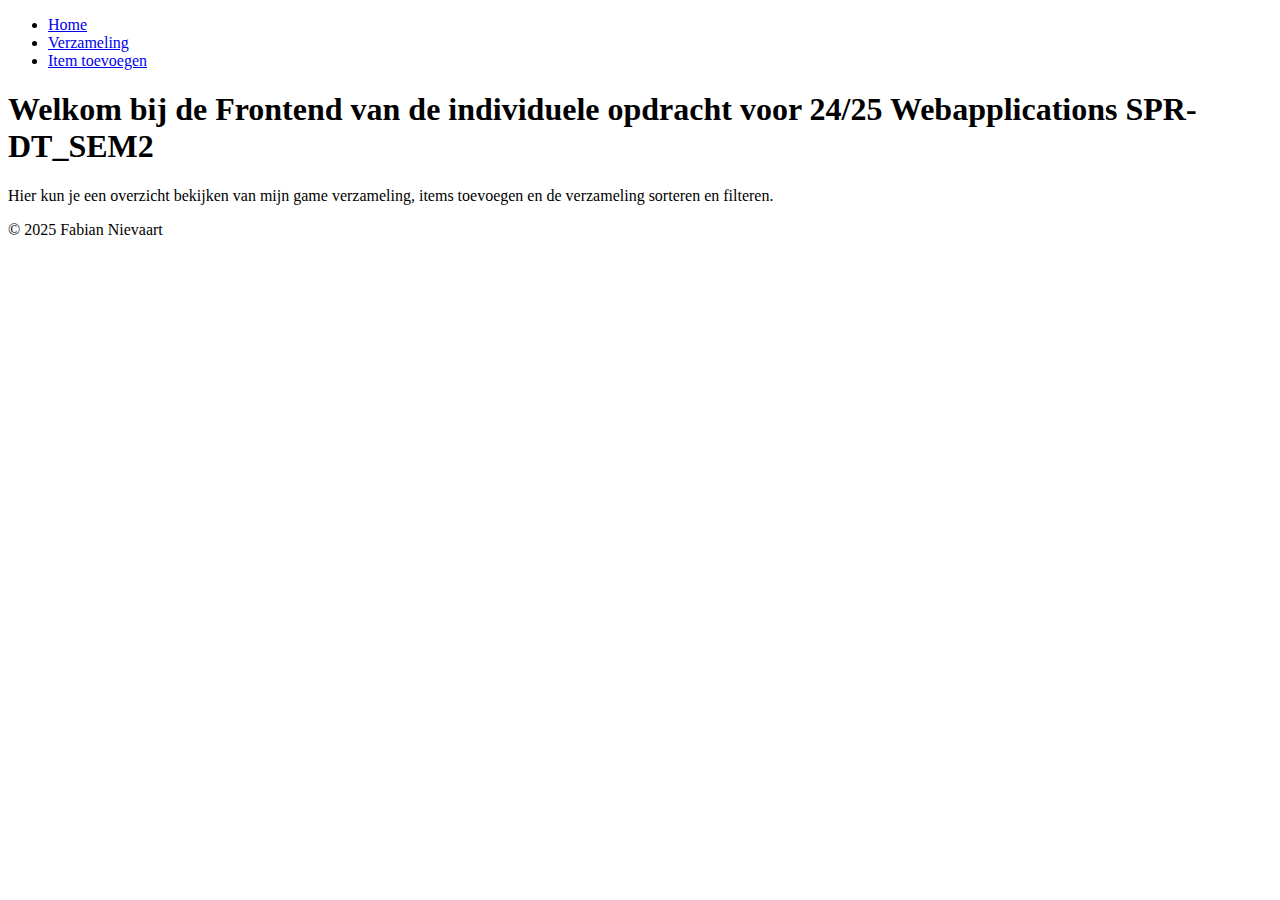
==== pages/index.html @ 08c2167c "Create pages, stylesheet and script. Also add content in index.html" ====
<!DOCTYPE html>
<html lang="nl">

<head>
    <meta charset="UTF-8">
    <meta name="viewport" content="width=device-width, initial-scale=1.0">
    <title>HHS Individual Frontend - Pagina 1</title>
    <link rel="stylesheet" href="styles/style.css">
</head>

<body>
    <nav>
        <ul class="navbar">
            <li><a href="index.html">Home</a></li>
            <li><a href="collection.html">Verzameling</a></li>
            <li><a href="add.html">Item toevoegen</a></li>
        </ul>
    </nav>

    <main class="content">
        <h1>Welkom bij de Frontend van de individuele opdracht voor 24/25 Webapplications SPR-DT_SEM2</h1>
        <p>Hier kun je een overzicht bekijken van mijn game verzameling, items toevoegen en de verzameling sorteren en
            filteren.</p>
    </main>

    <footer>
        <p>&copy; 2025 Fabian Nievaart</p>
    </footer>
</body>

</html>
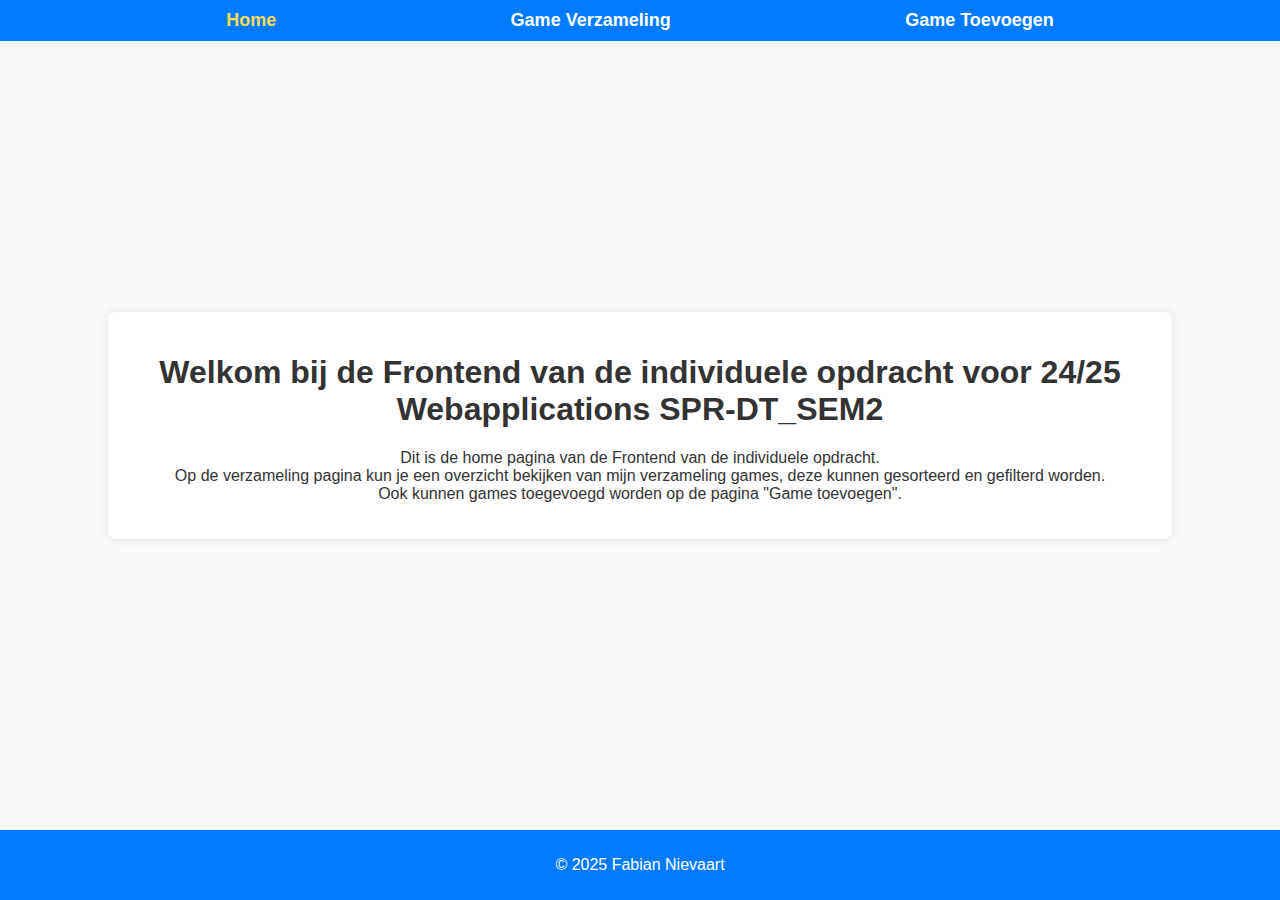
==== commit 80629a0d: "Add images. Add item per page input. Update index.html. Create addGame.js for adding and saving game" ====
--- a/pages/index.html
+++ b/pages/index.html
@@ -1,31 +1,35 @@
 <!DOCTYPE html>
 <html lang="nl">
+  <head>
+    <meta charset="UTF-8" />
+    <meta name="viewport" content="width=device-width, initial-scale=1.0" />
+    <title>HHS Frontend - Home</title>
+    <link rel="stylesheet" href="../styles/style.css" />
+  </head>
 
-<head>
-    <meta charset="UTF-8">
-    <meta name="viewport" content="width=device-width, initial-scale=1.0">
-    <title>HHS Individual Frontend - Pagina 1</title>
-    <link rel="stylesheet" href="styles/style.css">
-</head>
-
-<body>
+  <body>
     <nav>
-        <ul class="navbar">
-            <li><a href="index.html">Home</a></li>
-            <li><a href="collection.html">Verzameling</a></li>
-            <li><a href="add.html">Item toevoegen</a></li>
-        </ul>
+      <ul>
+        <li><a href="index.html" class="active">Home</a></li>
+        <li><a href="collection.html">Game Verzameling</a></li>
+        <li><a href="add.html">Game Toevoegen</a></li>
+      </ul>
     </nav>
 
-    <main class="content">
-        <h1>Welkom bij de Frontend van de individuele opdracht voor 24/25 Webapplications SPR-DT_SEM2</h1>
-        <p>Hier kun je een overzicht bekijken van mijn game verzameling, items toevoegen en de verzameling sorteren en
-            filteren.</p>
+    <main>
+      <h1>
+        Welkom bij de Frontend van de individuele opdracht voor 24/25
+        Webapplications SPR-DT_SEM2
+      </h1>
+      <p>
+        Dit is de home pagina van de Frontend van de individuele opdracht. </br>
+        Op de verzameling pagina kun je een overzicht bekijken van mijn verzameling games, deze kunnen gesorteerd en gefilterd worden. </br>
+        Ook kunnen games toegevoegd worden op de pagina "Game toevoegen".
+      </p>
     </main>
 
     <footer>
-        <p>&copy; 2025 Fabian Nievaart</p>
+      <p>&copy; 2025 Fabian Nievaart</p>
     </footer>
-</body>
-
-</html>+  </body>
+</html>
--- a/styles/style.css
+++ b/styles/style.css
@@ -0,0 +1,130 @@
+html {
+  height: 100vh;
+}
+
+body {
+  font-family: Arial, sans-serif;
+  height: 100%;
+  margin: 0;
+  padding: 0;
+  background-color: #f8f9fa;
+  color: #333;
+  display: flex;
+  flex-direction: column;
+  justify-content: space-between;
+}
+
+/* Navigation Bar */
+nav {
+  background-color: #007bff;
+  padding: 10px 0;
+  text-align: center;
+}
+
+nav ul {
+  list-style: none;
+  padding: 0;
+  margin: 0;
+}
+
+nav li {
+  display: inline;
+  margin: 0 15px;
+}
+
+nav a {
+  padding: 100px;
+  text-decoration: none;
+  color: white;
+  font-size: 18px;
+  font-weight: bold;
+  transition: 0.3s;
+}
+
+nav a:hover {
+  color: #ffdd57;
+}
+
+.active {
+  color: #ffdd57;
+}
+
+/* Main Content */
+main {
+  width: 80%;
+  margin: 20px auto;
+  padding: 20px;
+  background: white;
+  border-radius: 8px;
+  box-shadow: 0 0 10px rgba(0, 0, 0, 0.1);
+  text-align: center;
+}
+
+/* Table Styles */
+table {
+  width: 100%;
+  border-collapse: collapse;
+  margin-top: 20px;
+  background: white;
+}
+
+th,
+td {
+  border: 1px solid #ddd;
+  padding: 10px;
+  text-align: center;
+}
+
+th {
+  background-color: #007bff;
+  color: white;
+}
+
+tbody tr:nth-child(even) {
+  background-color: #f2f2f2;
+}
+
+tbody tr:hover {
+  background-color: #d4e3fc;
+}
+
+/* Table Images */
+td img {
+  width: 100px;
+  height: auto;
+  border-radius: 5px;
+}
+
+/* Buttons */
+button {
+  background-color: #007bff;
+  color: white;
+  border: none;
+  padding: 8px;
+  margin: 10px;
+  border-radius: 5px;
+  cursor: pointer;
+  transition: 0.3s;
+}
+
+button:hover {
+  background-color: #0056b3;
+}
+
+/* Dropdowns & Inputs */
+select,
+input[type='number'] {
+  padding: 8px;
+  border-radius: 5px;
+  border: 1px solid #ccc;
+  display: inline-block;
+}
+
+/* Footer */
+footer {
+  background: #007bff;
+  color: white;
+  text-align: center;
+  padding: 10px 0;
+  margin-top: 20px;
+}
